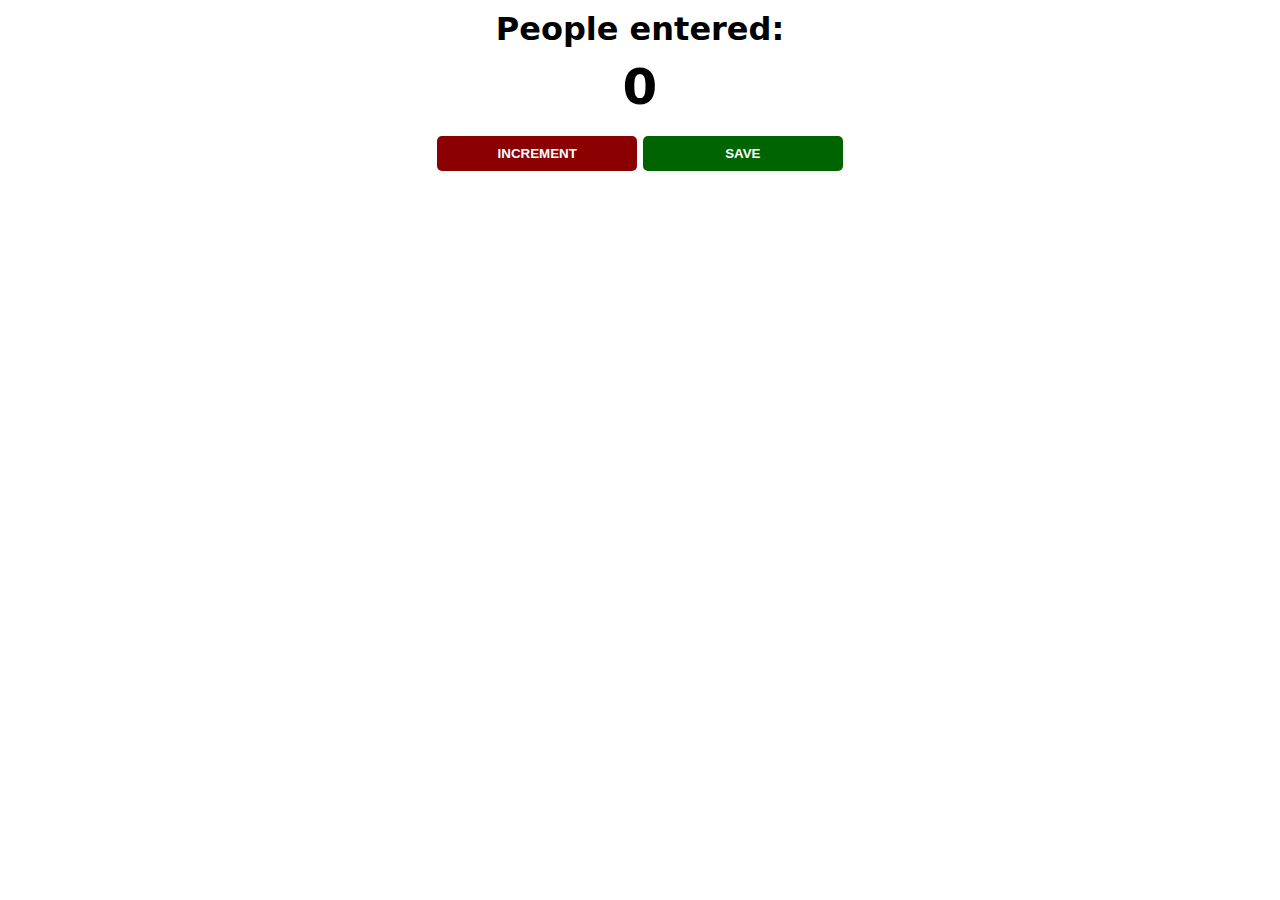
==== counter/counter.html @ 6be360b1 "initial" ====
<!DOCTYPE html>
<html>
    <head>
        <link rel="stylesheet" href="counter.css">
    </head>
    <body>
        <h1>People entered: </h1>
        <h2 id="count-el">0</h2>
        <button id="increment-btn" onclick="increment()">INCREMENT</button>
        <button id="save-btn" onclick="save()">SAVE</button>
        <script src="index.js"></script>
    </body>
</html>
---- counter/counter.css ----
body {
    background-image: none;
    background-size: cover;
    font-family: system-ui, -apple-system, BlinkMacSystemFont, 'Segoe UI', Roboto, Oxygen, Ubuntu, Cantarell, 'Open Sans', 'Helvetica Neue', sans-serif;
    font-weight: bold;
    text-align: center;
}

h1 {
    margin-top: 10px;
    margin-bottom: 10px;
}

h2 {
    font-size: 50px;
    margin-top: 0;
    margin-bottom: 20px;
}

button {
    border: none;
    padding-top: 10px;
    padding-bottom: 10px;
    color: white;
    font-weight: bold;
    width: 200px;
    margin-bottom: 5px;
    border-radius: 5px;
}

#increment-btn {
    background: darkred;
}

#save-btn {
    background: darkgreen;
}
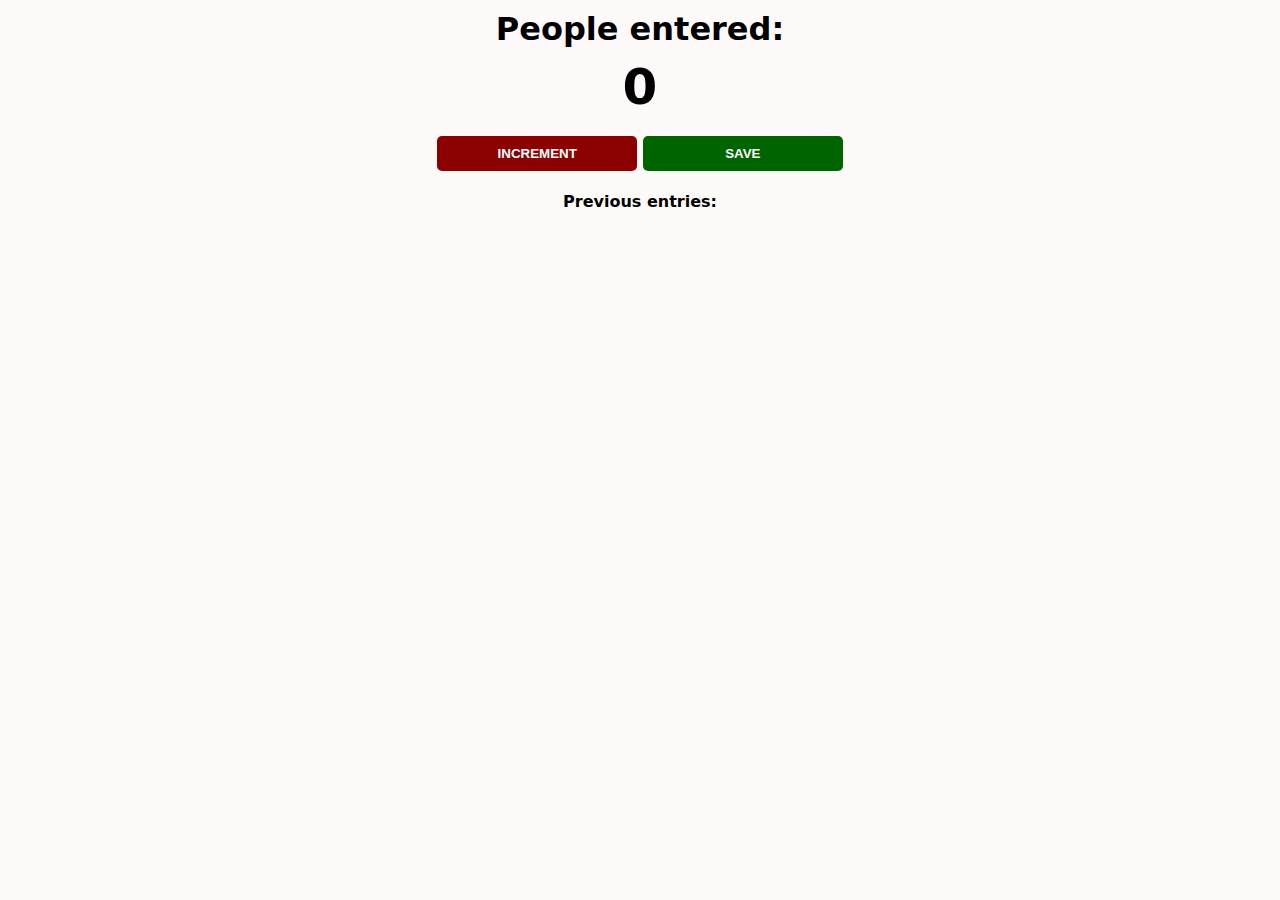
==== commit 81b83c15: "added background color" ====
--- a/counter/counter.html
+++ b/counter/counter.html
@@ -8,6 +8,8 @@
         <h2 id="count-el">0</h2>
         <button id="increment-btn" onclick="increment()">INCREMENT</button>
         <button id="save-btn" onclick="save()">SAVE</button>
+        <p id="save-el">Previous entries: </p>
         <script src="index.js"></script>
+        
     </body>
 </html>--- a/counter/counter.css
+++ b/counter/counter.css
@@ -1,5 +1,6 @@
 body {
-    background-image: none;
+    background-color: snow;
+    background-blend-mode: normal;
     background-size: cover;
     font-family: system-ui, -apple-system, BlinkMacSystemFont, 'Segoe UI', Roboto, Oxygen, Ubuntu, Cantarell, 'Open Sans', 'Helvetica Neue', sans-serif;
     font-weight: bold;
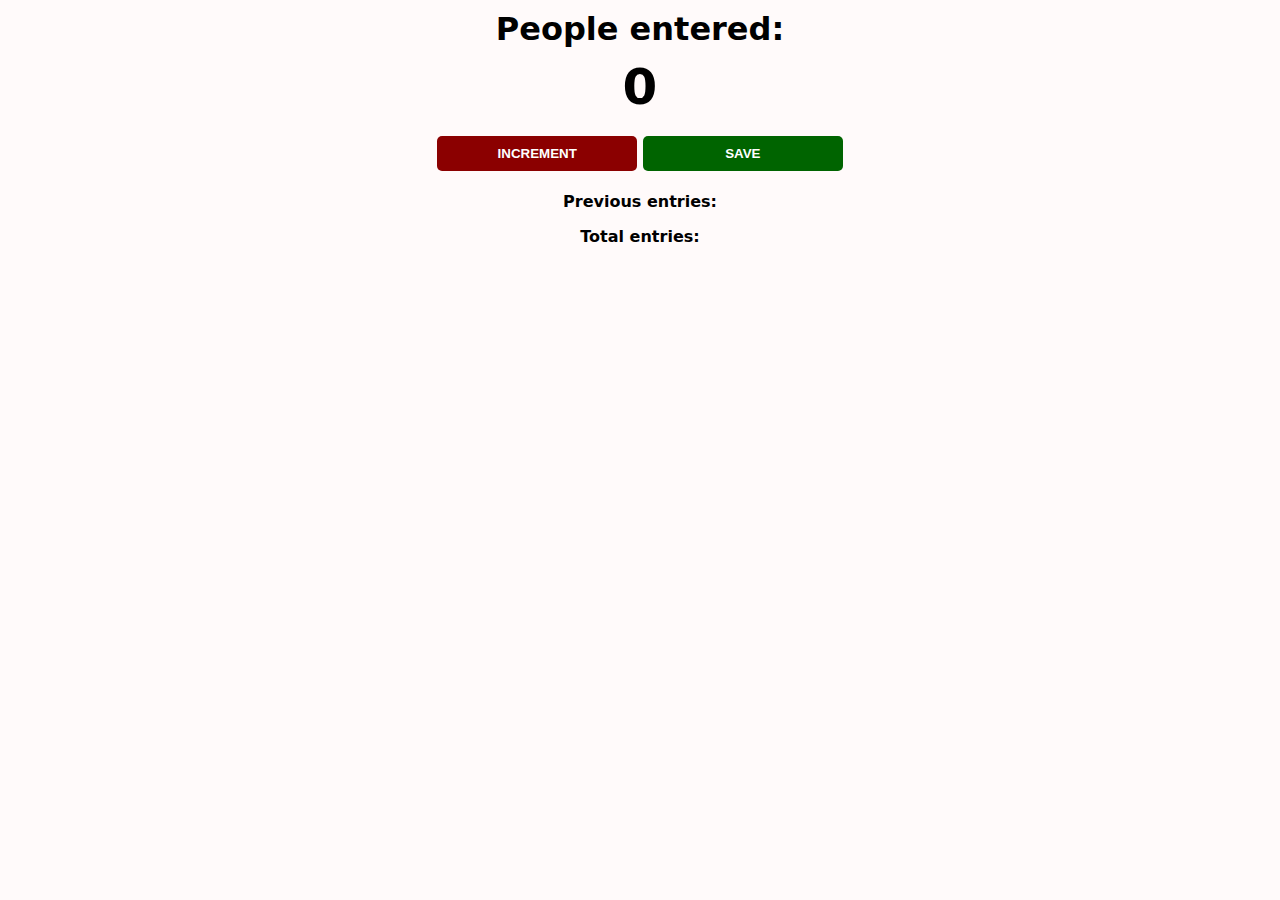
==== commit 2a293245: "new function" ====
--- a/counter/counter.html
+++ b/counter/counter.html
@@ -9,6 +9,7 @@
         <button id="increment-btn" onclick="increment()">INCREMENT</button>
         <button id="save-btn" onclick="save()">SAVE</button>
         <p id="save-el">Previous entries: </p>
+        <p id="total-el">Total entries: </p>
         <script src="index.js"></script>
         
     </body>
